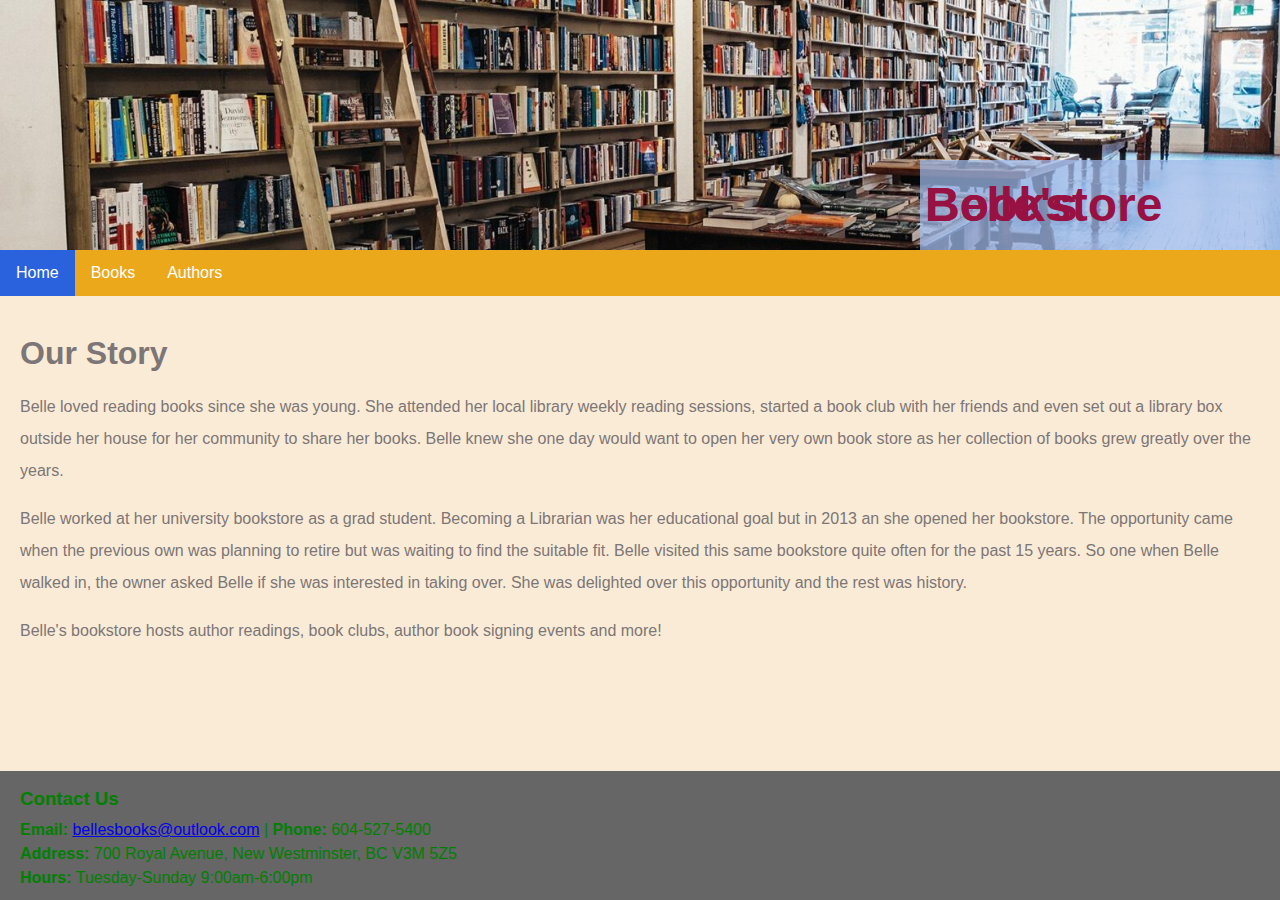
==== index.html @ 029f23d3 "Folder Structure Setup with CSS" ====
<!DOCTYPE html>
<html lang="en">

<head>
    <meta charset="UTF-8">
    <meta http-equiv="X-UA-Compatible" content="IE=edge">
    <meta name="viewport" content="width=device-width, initial-scale=1.0">
    <title>Belle's Bookstore</title>
    <link href="/css/page1styles.css" rel="stylesheet" />
</head>

<body>
    <header>
        <div id="logo">
            <a href="index.html">
                <h2>Belle's Bookstore</h1>
            </a>
        </div>
    </header>

    <nav>
        <ul>
            <li><a class="active" href="index.html">Home</a></li>
            <li><a href="page2.html">Books</a></li>
            <li><a href="page3.html">Authors</a></li>
        </ul>
    </nav>

    <div id="content">
        <h1>Our Story</h1>

        <p>
            Belle loved reading books since she was young. She attended her local library weekly reading sessions,
            started a book club with her friends and even set out a library box outside her house for her community
            to share her books. Belle knew she one day would want to open her very own book store as her collection
            of books grew greatly over the years.
        </p>
        <p>
            Belle worked at her university bookstore as a grad student. Becoming a Librarian was her educational goal
            but in 2013 an she opened her bookstore. The opportunity came when the previous own was planning to retire
            but was waiting to find the suitable fit. Belle visited this same bookstore quite often for the past 15 years.
            So one when Belle walked in, the owner asked Belle if she was interested in taking over. She was delighted over
            this opportunity and the rest was history.
        </p>
        <p>
            Belle's bookstore hosts author readings, book clubs, author book signing events
            and more!
        </p>
    </div>

    <footer>
        <h3>Contact Us</h3>
        <div id="contact">
            <strong>Email:</strong> <a href="mailto:bellesbooks@outlook.com">bellesbooks@outlook.com</a> |
            <strong>Phone:</strong> 604-527-5400<br/>
            <strong>Address:</strong> 700 Royal Avenue, New Westminster, BC V3M 5Z5<br/>
            <strong>Hours:</strong> Tuesday-Sunday 9:00am-6:00pm
        </div>
    </footer>
</body>

</html>
---- css/page1styles.css ----
/*Header styles*/
header {
    background: linear-gradient(to right, rgb(166,222,254));
    background-image: url(../images/bookstoreladder.jpg);
    background-size: cover;
    background-position: center;
    background-repeat: no-repeat;
    height: 250px;
}


header #logo {
    margin-top: 160px;
    float: right;
    background-color: rgba(158, 186, 235, 0.735);
    padding: 5px;
    width: 350px;
}

header #logo a {
    font-size: 2rem;
    font-style: normal;
    text-decoration: none;
    font-weight: 800;
    color:rgb(151, 17, 66);
}

h2, h3 {
    line-height: 0;
}

header #logo a:visited {
    color:rgb(151, 17, 66);
}

nav {
    background-color: #eaa81a;
}

nav ul {
    list-style-type: none;
    margin: 0 auto;
    padding: 0;
    overflow: hidden;
    background-color: #eaa81a;
}

nav ul li {
    float: left;
}

nav ul li a {
    display: block;
    color: white;
    text-align: center;
    padding: 14px 16px;
    text-decoration: none;
}

nav ul li a:hover:not(.active) {
    background-color: #74b1e3;
}

.active {
    background-color: #2962dc;
}

/* HTML and Body Styles*/
html {
    background-color: antiquewhite;
}

body{
    color: rgb(124, 118, 118);
    background-color: antiquewhite;
    font-family: 'Gill Sans', 'Gill Sans MT', Calibri, 'Trebuchet MS', sans-serif;
    margin: 0px;
}

#content {
    padding: 20px;
    height: 100%;
    line-height: 2rem;
}

footer {
    padding: 10px 20px 10px 20px;
    color: green;
    background-color: #666;
    position: absolute;
    bottom: 0;
    width: 100%;
    line-height: 1.5rem;
}
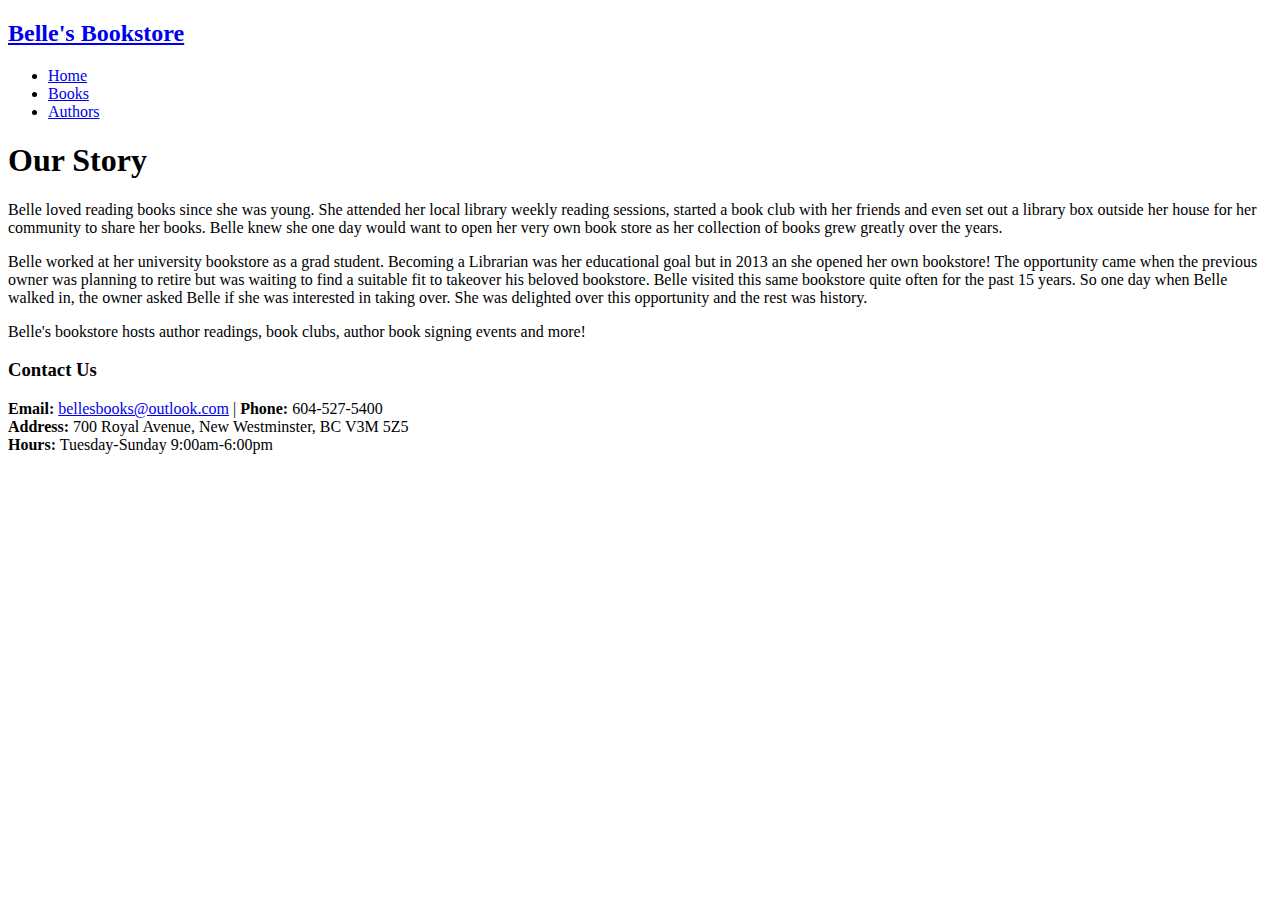
==== commit 3ffe26f3: "added sign up sheet and css" ====
--- a/index.html
+++ b/index.html
@@ -37,9 +37,9 @@
         </p>
         <p>
             Belle worked at her university bookstore as a grad student. Becoming a Librarian was her educational goal
-            but in 2013 an she opened her bookstore. The opportunity came when the previous own was planning to retire
-            but was waiting to find the suitable fit. Belle visited this same bookstore quite often for the past 15 years.
-            So one when Belle walked in, the owner asked Belle if she was interested in taking over. She was delighted over
+            but in 2013 an she opened her own bookstore! The opportunity came when the previous owner was planning to retire
+            but was waiting to find a suitable fit to takeover his beloved bookstore. Belle visited this same bookstore quite often for the past 15 years.
+            So one day when Belle walked in, the owner asked Belle if she was interested in taking over. She was delighted over
             this opportunity and the rest was history.
         </p>
         <p>
--- a/css/page1styles.css
+++ b/css/page1styles.css
@@ -1,69 +1,27 @@
-
-/*Header styles*/
-header {
-    background: linear-gradient(to right, rgb(166,222,254));
-    background-image: url(../images/bookstoreladder.jpg);
-    background-size: cover;
-    background-position: center;
-    background-repeat: no-repeat;
-    height: 250px;
-}
-
-
-header #logo {
-    margin-top: 160px;
+@@ -15,7 +15,7 @@ header #logo {
     float: right;
     background-color: rgba(158, 186, 235, 0.735);
     padding: 5px;
     width: 350px;
+    width: 400px;
 }
 
 header #logo a {
-    font-size: 2rem;
-    font-style: normal;
-    text-decoration: none;
-    font-weight: 800;
-    color:rgb(151, 17, 66);
-}
-
-h2, h3 {
-    line-height: 0;
-}
-
-header #logo a:visited {
-    color:rgb(151, 17, 66);
-}
-
-nav {
-    background-color: #eaa81a;
-}
-
-nav ul {
-    list-style-type: none;
+@ -43,7 +43,7 @@ nav ul {
     margin: 0 auto;
     padding: 0;
     overflow: hidden;
     background-color: #eaa81a;
+    background-color: #286FB4;
 }
 
 nav ul li {
-    float: left;
-}
-
-nav ul li a {
-    display: block;
-    color: white;
-    text-align: center;
-    padding: 14px 16px;
-    text-decoration: none;
-}
-
-nav ul li a:hover:not(.active) {
-    background-color: #74b1e3;
+@ -63,17 +63,14 @@ nav ul li a:hover:not(.active) {
 }
 
 .active {
     background-color: #2962dc;
+    background-color: #DF4C73;
 }
 
 /* HTML and Body Styles*/
@@ -74,22 +32,21 @@
 body{
     color: rgb(124, 118, 118);
     background-color: antiquewhite;
+    color: #666;
+    background-color: #E2F0F9;
     font-family: 'Gill Sans', 'Gill Sans MT', Calibri, 'Trebuchet MS', sans-serif;
     margin: 0px;
 }
-
-#content {
-    padding: 20px;
-    height: 100%;
-    line-height: 2rem;
-}
+@ -86,10 +83,10 @@ body{
 
 footer {
     padding: 10px 20px 10px 20px;
     color: green;
+    color: white;
     background-color: #666;
     position: absolute;
     bottom: 0;
     width: 100%;
+    width: 97.2%;
     line-height: 1.5rem;
 }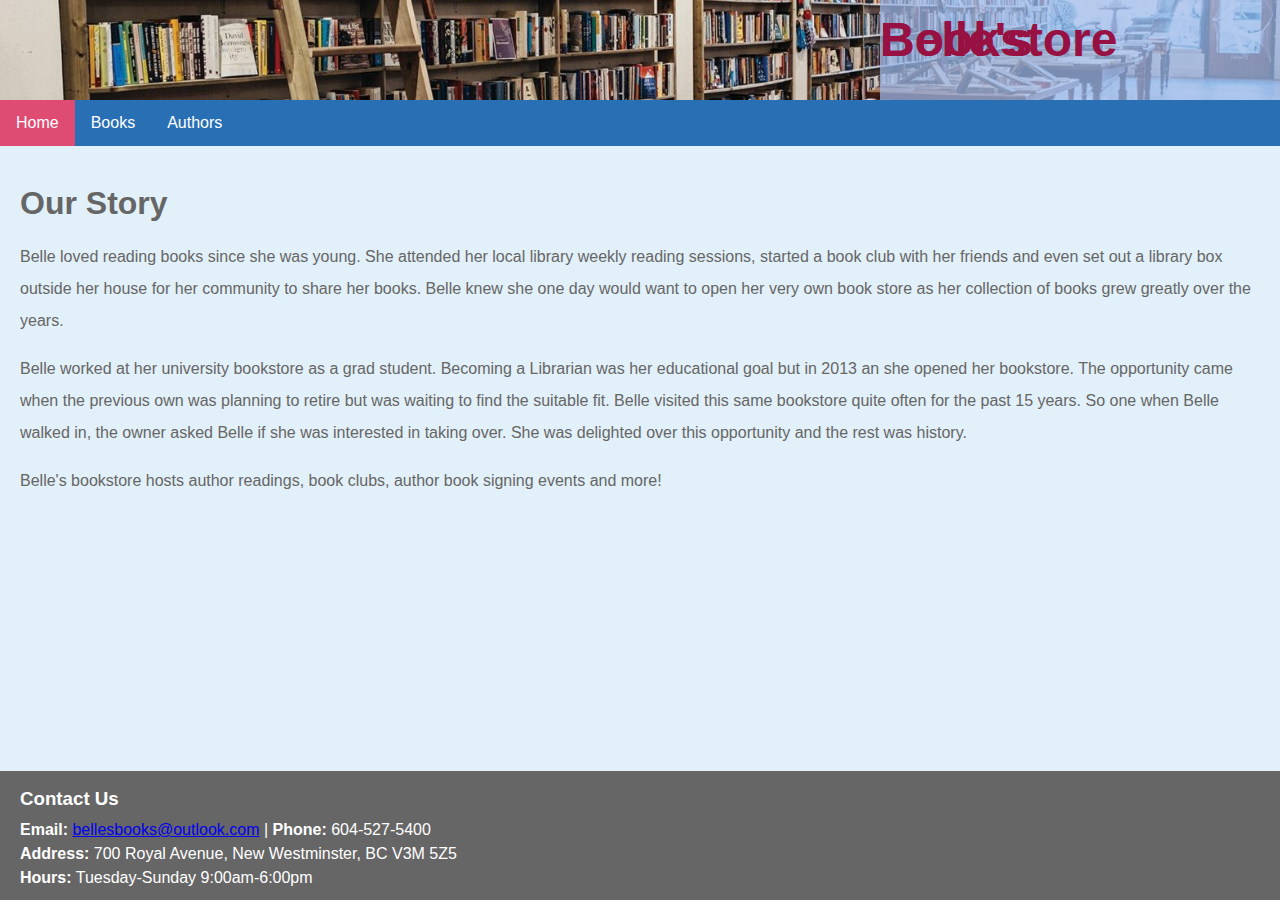
==== commit 441edc0f: "set up booklist, books page and some other css fixes" ====
--- a/index.html
+++ b/index.html
@@ -21,8 +21,8 @@
     <nav>
         <ul>
             <li><a class="active" href="index.html">Home</a></li>
-            <li><a href="page2.html">Books</a></li>
-            <li><a href="page3.html">Authors</a></li>
+            <li><a href="books.html">Books</a></li>
+            <li><a href="authors.html">Authors</a></li>
         </ul>
     </nav>
 
@@ -37,9 +37,9 @@
         </p>
         <p>
             Belle worked at her university bookstore as a grad student. Becoming a Librarian was her educational goal
-            but in 2013 an she opened her own bookstore! The opportunity came when the previous owner was planning to retire
-            but was waiting to find a suitable fit to takeover his beloved bookstore. Belle visited this same bookstore quite often for the past 15 years.
-            So one day when Belle walked in, the owner asked Belle if she was interested in taking over. She was delighted over
+            but in 2013 an she opened her bookstore. The opportunity came when the previous own was planning to retire
+            but was waiting to find the suitable fit. Belle visited this same bookstore quite often for the past 15 years.
+            So one when Belle walked in, the owner asked Belle if she was interested in taking over. She was delighted over
             this opportunity and the rest was history.
         </p>
         <p>
--- a/css/page1styles.css
+++ b/css/page1styles.css
@@ -1,52 +1,97 @@
-@@ -15,7 +15,7 @@ header #logo {
+
+/*Header styles*/
+header {
+    background: linear-gradient(to right, rgb(166,222,254));
+    background-image: url(../images/bookstoreladder.jpg);
+    background-size: cover;
+    background-position: center;
+    background-repeat: no-repeat;
+    height: 100px;
+}
+
+
+header #logo {
+    /* margin-top: 10px; */
     float: right;
     background-color: rgba(158, 186, 235, 0.735);
-    padding: 5px;
-    width: 350px;
+    padding: 0px;
     width: 400px;
+    height: 100px;
 }
 
 header #logo a {
-@ -43,7 +43,7 @@ nav ul {
+    font-size: 2rem;
+    font-style: normal;
+    text-decoration: none;
+    font-weight: 800;
+    color:rgb(151, 17, 66);
+}
+
+h2, h3 {
+    line-height: 0;
+}
+
+header #logo a:visited {
+    color:rgb(151, 17, 66);
+}
+
+nav {
+    background-color: #eaa81a;
+}
+
+nav ul {
+    list-style-type: none;
     margin: 0 auto;
     padding: 0;
     overflow: hidden;
-    background-color: #eaa81a;
     background-color: #286FB4;
 }
 
 nav ul li {
-@ -63,17 +63,14 @@ nav ul li a:hover:not(.active) {
+    float: left;
+}
+
+nav ul li a {
+    display: block;
+    color: white;
+    text-align: center;
+    padding: 14px 16px;
+    text-decoration: none;
+}
+
+nav ul li a:hover:not(.active) {
+    background-color: #74b1e3;
 }
 
 .active {
-    background-color: #2962dc;
     background-color: #DF4C73;
 }
 
 /* HTML and Body Styles*/
-html {
-    background-color: antiquewhite;
-}
 
 body{
-    color: rgb(124, 118, 118);
-    background-color: antiquewhite;
     color: #666;
     background-color: #E2F0F9;
     font-family: 'Gill Sans', 'Gill Sans MT', Calibri, 'Trebuchet MS', sans-serif;
     margin: 0px;
 }
-@ -86,10 +83,10 @@ body{
+
+#content {
+    padding: 20px;
+    height: 100%;
+    line-height: 2rem;
+}
 
 footer {
     padding: 10px 20px 10px 20px;
-    color: green;
     color: white;
     background-color: #666;
     position: absolute;
     bottom: 0;
-    width: 100%;
     width: 97.2%;
     line-height: 1.5rem;
+    position: fixed;
+  left: 0;
+  bottom: 0;
+  width: 100%;
 }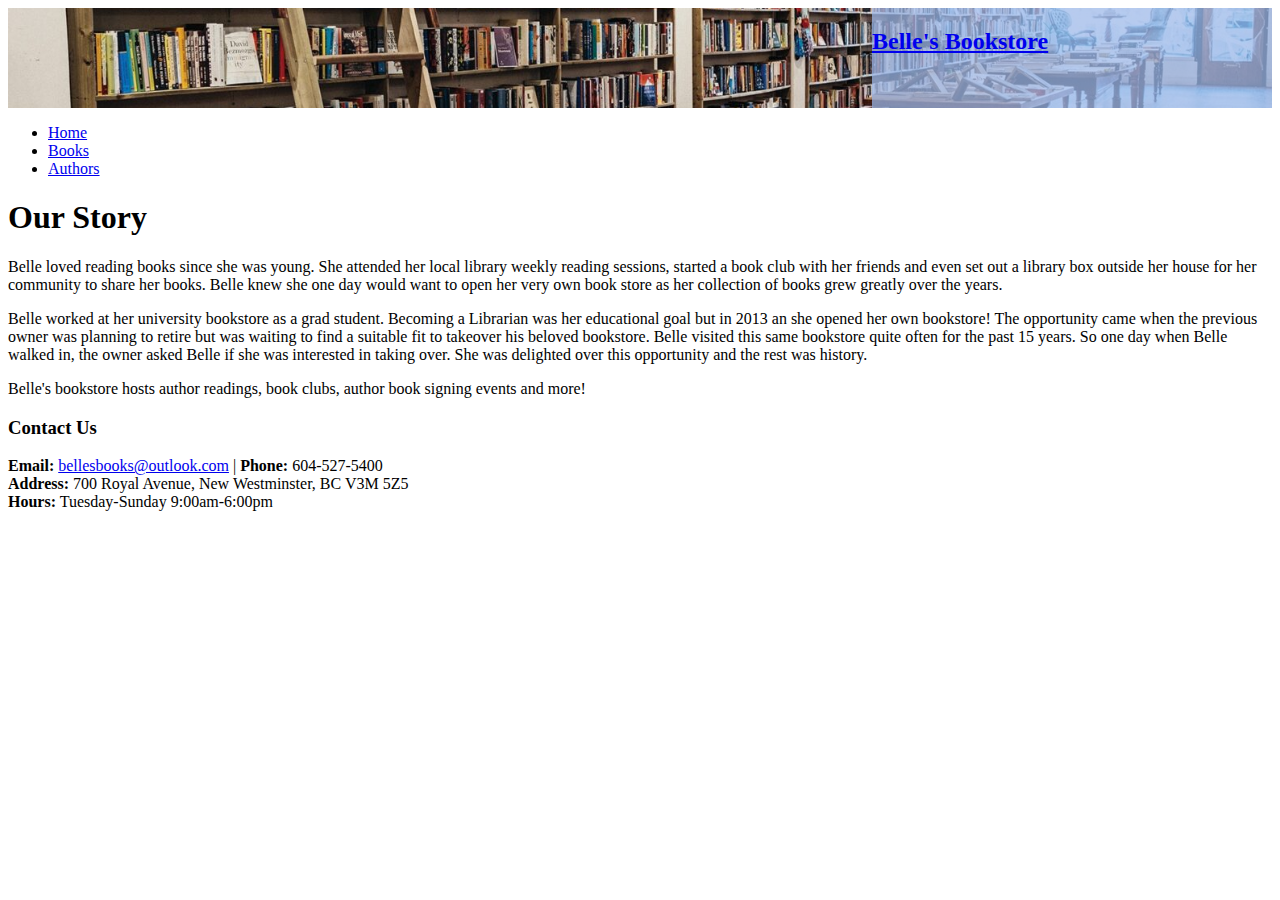
==== commit 4b301ba4: "merge update" ====
--- a/index.html
+++ b/index.html
@@ -37,9 +37,9 @@
         </p>
         <p>
             Belle worked at her university bookstore as a grad student. Becoming a Librarian was her educational goal
-            but in 2013 an she opened her bookstore. The opportunity came when the previous own was planning to retire
-            but was waiting to find the suitable fit. Belle visited this same bookstore quite often for the past 15 years.
-            So one when Belle walked in, the owner asked Belle if she was interested in taking over. She was delighted over
+            but in 2013 an she opened her own bookstore! The opportunity came when the previous owner was planning to retire
+            but was waiting to find a suitable fit to takeover his beloved bookstore. Belle visited this same bookstore quite often for the past 15 years.
+            So one day when Belle walked in, the owner asked Belle if she was interested in taking over. She was delighted over
             this opportunity and the rest was history.
         </p>
         <p>
--- a/css/page1styles.css
+++ b/css/page1styles.css
@@ -20,48 +20,13 @@
 }
 
 header #logo a {
-    font-size: 2rem;
-    font-style: normal;
-    text-decoration: none;
-    font-weight: 800;
-    color:rgb(151, 17, 66);
-}
-
-h2, h3 {
-    line-height: 0;
-}
-
-header #logo a:visited {
-    color:rgb(151, 17, 66);
-}
-
-nav {
-    background-color: #eaa81a;
-}
-
 nav ul {
-    list-style-type: none;
     margin: 0 auto;
     padding: 0;
     overflow: hidden;
     background-color: #286FB4;
 }
 
-nav ul li {
-    float: left;
-}
-
-nav ul li a {
-    display: block;
-    color: white;
-    text-align: center;
-    padding: 14px 16px;
-    text-decoration: none;
-}
-
-nav ul li a:hover:not(.active) {
-    background-color: #74b1e3;
-}
 
 .active {
     background-color: #DF4C73;
@@ -75,12 +40,7 @@
     font-family: 'Gill Sans', 'Gill Sans MT', Calibri, 'Trebuchet MS', sans-serif;
     margin: 0px;
 }
-
-#content {
-    padding: 20px;
-    height: 100%;
-    line-height: 2rem;
-}
+@ -86,10 +83,10 @@ body{
 
 footer {
     padding: 10px 20px 10px 20px;
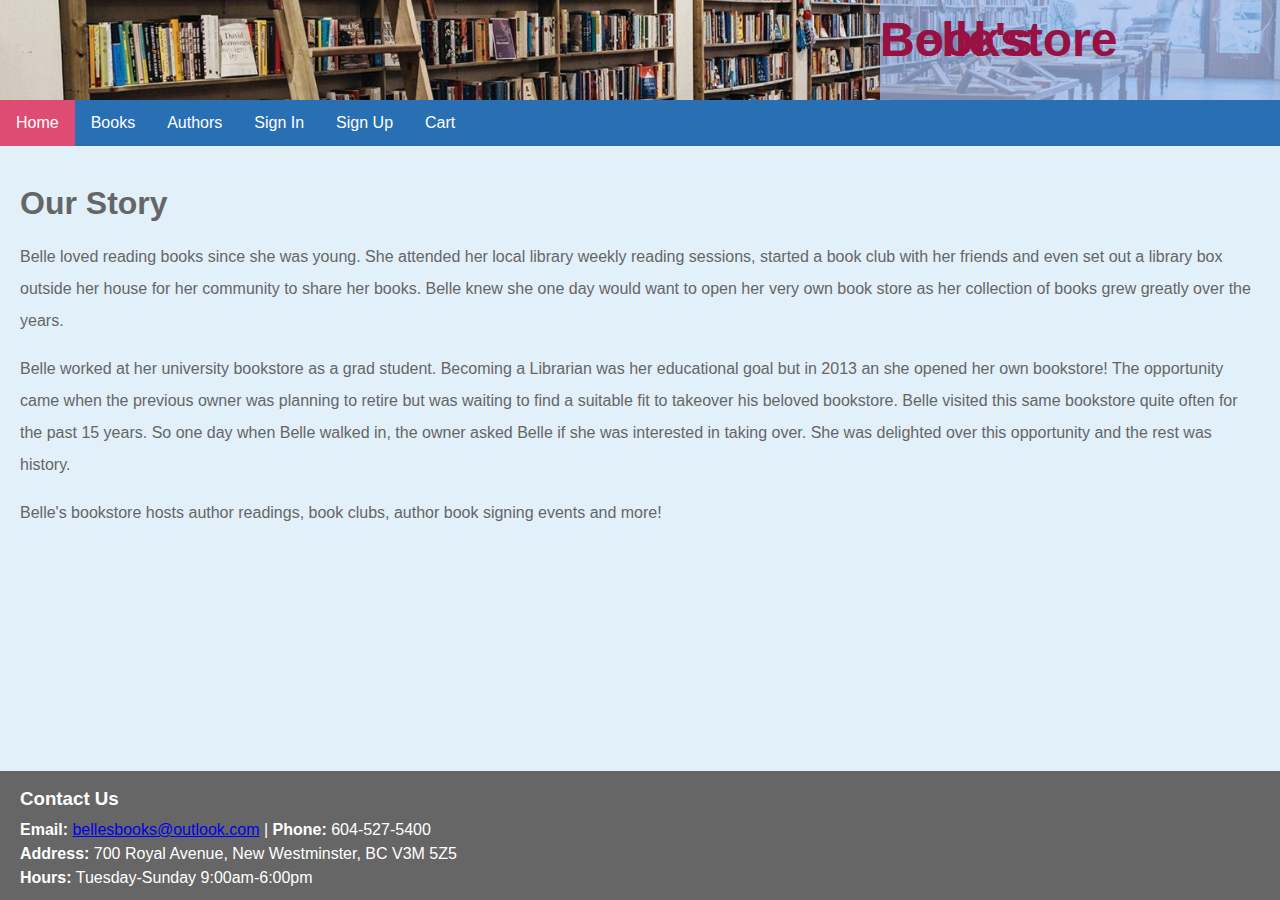
==== commit ce7bb86e: "adding links" ====
--- a/index.html
+++ b/index.html
@@ -23,6 +23,9 @@
             <li><a class="active" href="index.html">Home</a></li>
             <li><a href="books.html">Books</a></li>
             <li><a href="authors.html">Authors</a></li>
+            <li><a href="signin.html">Sign In</a></li>
+            <li><a href="signUP.html">Sign Up</a></li>
+            <li><a href="carttable.html">Cart</a></li>
         </ul>
     </nav>
 
--- a/css/page1styles.css
+++ b/css/page1styles.css
@@ -20,13 +20,48 @@
 }
 
 header #logo a {
+    font-size: 2rem;
+    font-style: normal;
+    text-decoration: none;
+    font-weight: 800;
+    color:rgb(151, 17, 66);
+}
+
+h2, h3 {
+    line-height: 0;
+}
+
+header #logo a:visited {
+    color:rgb(151, 17, 66);
+}
+
+nav {
+    background-color: #eaa81a;
+}
+
 nav ul {
+    list-style-type: none;
     margin: 0 auto;
     padding: 0;
     overflow: hidden;
     background-color: #286FB4;
 }
 
+nav ul li {
+    float: left;
+}
+
+nav ul li a {
+    display: block;
+    color: white;
+    text-align: center;
+    padding: 14px 16px;
+    text-decoration: none;
+}
+
+nav ul li a:hover:not(.active) {
+    background-color: #74b1e3;
+}
 
 .active {
     background-color: #DF4C73;
@@ -40,7 +75,12 @@
     font-family: 'Gill Sans', 'Gill Sans MT', Calibri, 'Trebuchet MS', sans-serif;
     margin: 0px;
 }
-@ -86,10 +83,10 @@ body{
+
+#content {
+    padding: 20px;
+    height: 100%;
+    line-height: 2rem;
+}
 
 footer {
     padding: 10px 20px 10px 20px;
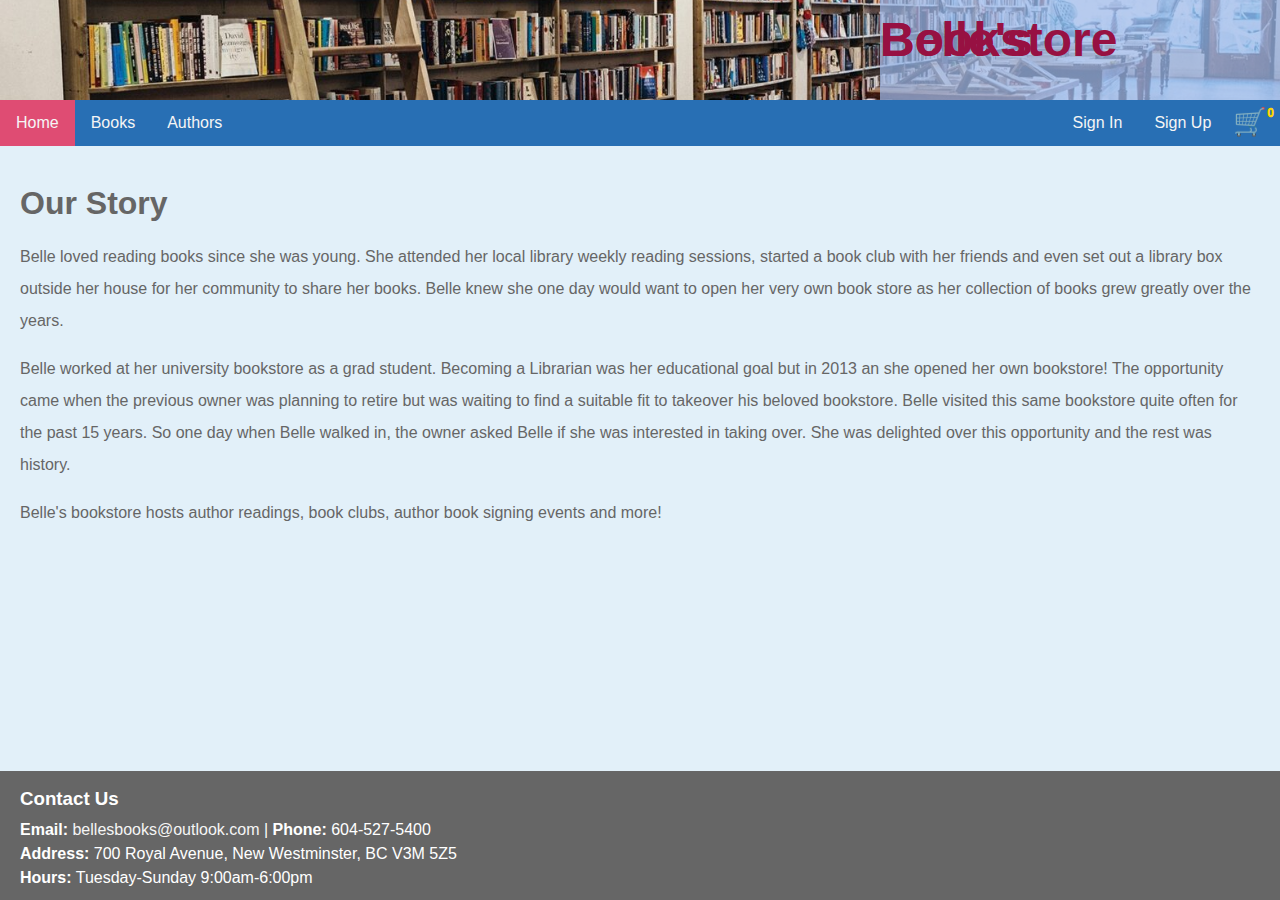
==== commit 04e029c8: "Added Content to Author page and some design fixes" ====
--- a/index.html
+++ b/index.html
@@ -7,6 +7,8 @@
     <meta name="viewport" content="width=device-width, initial-scale=1.0">
     <title>Belle's Bookstore</title>
     <link href="/css/page1styles.css" rel="stylesheet" />
+    <link href="/css/header_footer_style.css" rel="stylesheet" />
+
 </head>
 
 <body>
@@ -23,9 +25,9 @@
             <li><a class="active" href="index.html">Home</a></li>
             <li><a href="books.html">Books</a></li>
             <li><a href="authors.html">Authors</a></li>
-            <li><a href="signin.html">Sign In</a></li>
+            <li><a href="carttable.html" id="cart-icon-holder"><span id="cart-icon">&#x1F6D2;</span><span id="item-count">0</span></a></li>
             <li><a href="signUP.html">Sign Up</a></li>
-            <li><a href="carttable.html">Cart</a></li>
+            <li><a href="signin.html">Sign In</a></li>            
         </ul>
     </nav>
 
@@ -60,6 +62,7 @@
             <strong>Hours:</strong> Tuesday-Sunday 9:00am-6:00pm
         </div>
     </footer>
+    <script src="script/itemCount.js"></script>
 </body>
 
 </html>--- a/css/page1styles.css
+++ b/css/page1styles.css
@@ -94,4 +94,9 @@
   left: 0;
   bottom: 0;
   width: 100%;
+}
+
+input::-webkit-outer-spin-button,
+      input::-webkit-inner-spin-button {
+        display: none;
 }--- a/css/header_footer_style.css
+++ b/css/header_footer_style.css
@@ -0,0 +1,109 @@
+/*Header styles*/
+header {
+  background: linear-gradient(to right, rgb(166, 222, 254));
+  background-image: url(../images/bookstoreladder.jpg);
+  background-size: cover;
+  background-position: center;
+  background-repeat: no-repeat;
+  height: 100px;
+}
+
+header #logo {
+  /* margin-top: 10px; */
+  float: right;
+  background-color: rgba(158, 186, 235, 0.735);
+  padding: 0px;
+  width: 400px;
+  height: 100px;
+}
+
+header #logo a {
+  font-size: 2rem;
+  font-style: normal;
+  text-decoration: none;
+  font-weight: 800;
+  color: rgb(151, 17, 66)!important;
+}
+
+
+nav {
+  background-color: #eaa81a;
+}
+
+nav ul {
+  list-style-type: none;
+  margin: 0 auto;
+  padding: 0;
+  overflow: hidden;
+  background-color: #286fb4;
+}
+
+nav ul li {
+  float: left;
+}
+
+nav ul li:nth-child(4),
+nav ul li:nth-child(5),
+nav ul li:nth-child(6) {
+  float: right;
+}
+
+nav ul li a {
+  display: block;
+  color: white;
+  text-align: center;
+  padding: 14px 16px;
+  text-decoration: none;
+}
+
+nav ul li a:hover:not(.active) {
+  background-color: #74b1e3;
+}
+
+.active {
+  background-color: #df4c73;
+}
+
+/* HTML and Body Styles*/
+
+footer {
+  padding: 10px 20px 10px 20px;
+  color: white !important;
+  text-decoration: none !important;
+  background-color: #666;
+  position: absolute;
+  bottom: 0;
+  width: 97.2%;
+  line-height: 1.5rem;
+  position: fixed;
+  left: 0;
+  bottom: 0;
+  width: 100%;
+}
+
+body {
+  color: #666;
+  background-color: #e2f0f9;
+  font-family: "Gill Sans", "Gill Sans MT", Calibri, "Trebuchet MS", sans-serif;
+  margin: 0px;
+}
+
+#cart-icon-holder {
+  padding: 6px;
+}
+
+#cart-icon {
+  font-size: 27px;
+}
+
+#item-count {
+  vertical-align: top;
+  font-size: 12px;
+  font-weight: 1000;
+  color: gold;
+}
+
+a:-webkit-any-link {
+  color: whitesmoke !important;
+  text-decoration: none !important;
+}
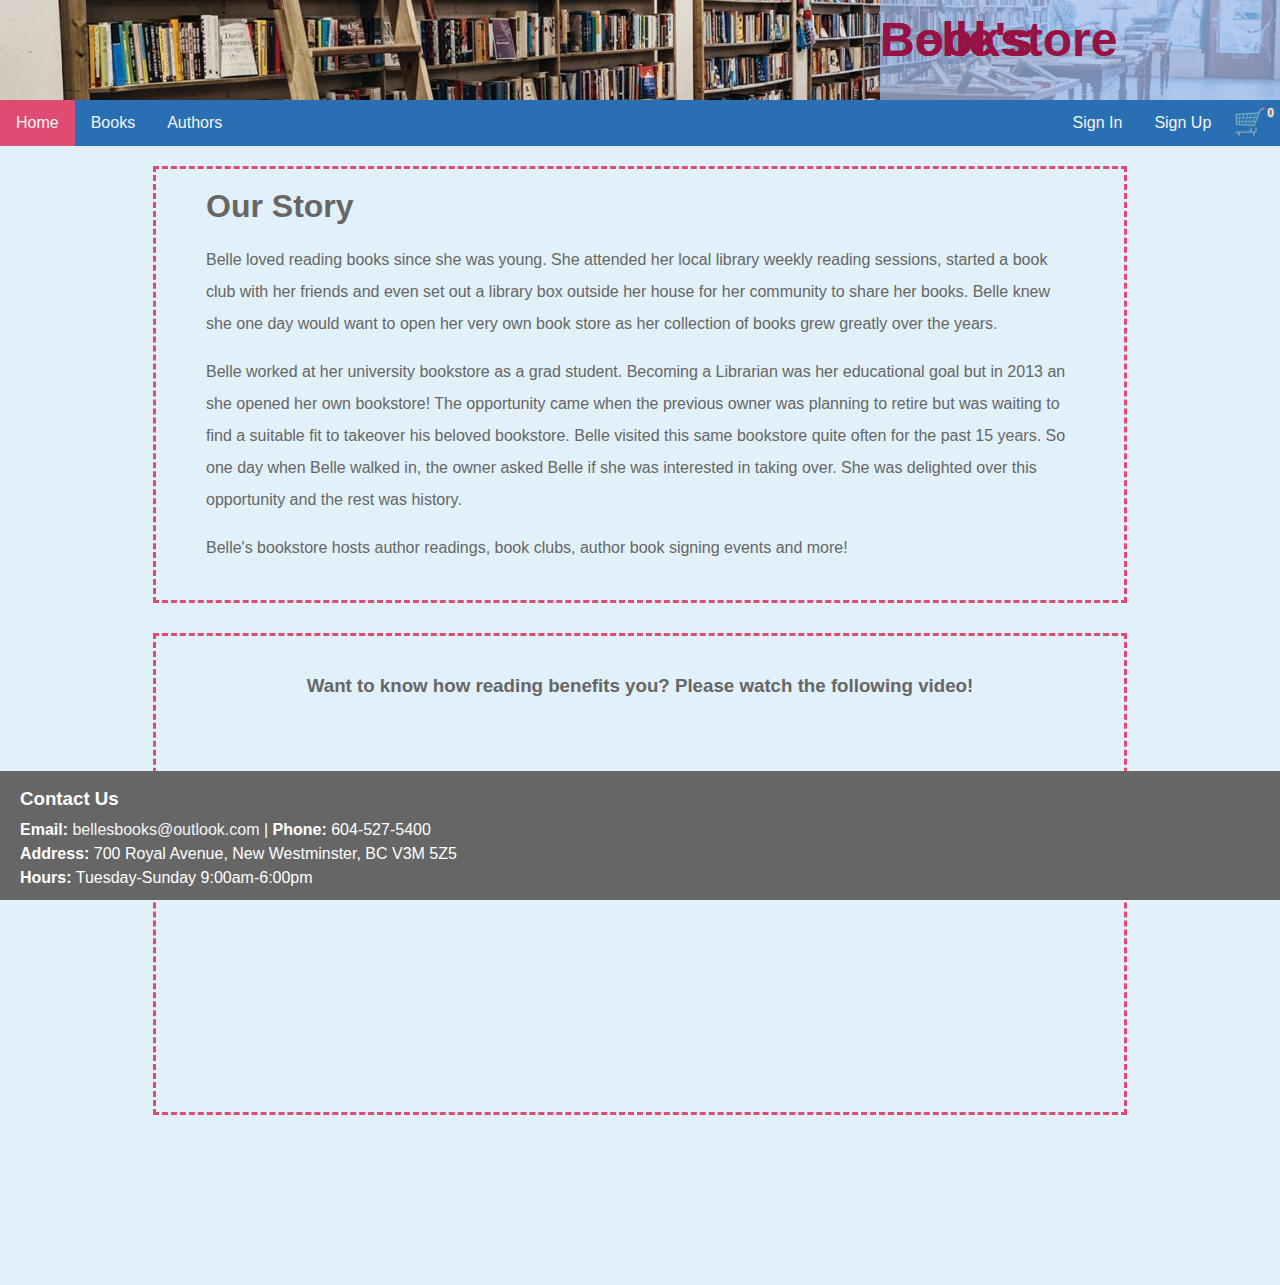
==== commit e60da079: "More design fixes and changing name according to the instructions" ====
--- a/index.html
+++ b/index.html
@@ -6,8 +6,8 @@
     <meta http-equiv="X-UA-Compatible" content="IE=edge">
     <meta name="viewport" content="width=device-width, initial-scale=1.0">
     <title>Belle's Bookstore</title>
-    <link href="/css/page1styles.css" rel="stylesheet" />
-    <link href="/css/header_footer_style.css" rel="stylesheet" />
+    <link href="/css/index_style_belle.css" rel="stylesheet" />
+    <link href="/css/header_footer_style_belle.css" rel="stylesheet" />
 
 </head>
 
@@ -23,46 +23,60 @@
     <nav>
         <ul>
             <li><a class="active" href="index.html">Home</a></li>
-            <li><a href="books.html">Books</a></li>
-            <li><a href="authors.html">Authors</a></li>
-            <li><a href="carttable.html" id="cart-icon-holder"><span id="cart-icon">&#x1F6D2;</span><span id="item-count">0</span></a></li>
-            <li><a href="signUP.html">Sign Up</a></li>
-            <li><a href="signin.html">Sign In</a></li>            
+            <li><a href="books_belle.html">Books</a></li>
+            <li><a href="authors_belle.html">Authors</a></li>
+            <li><a href="carttable_belle.html" id="cart-icon-holder"><span id="cart-icon">&#x1F6D2;</span><span
+                        id="item-count">0</span></a></li>
+            <li><a href="signup_belle.html">Sign Up</a></li>
+            <li><a href="signin_belle.html">Sign In</a></li>
         </ul>
     </nav>
 
     <div id="content">
-        <h1>Our Story</h1>
+        <div id="our-story">
+            <h1>Our Story</h1>
 
-        <p>
-            Belle loved reading books since she was young. She attended her local library weekly reading sessions,
-            started a book club with her friends and even set out a library box outside her house for her community
-            to share her books. Belle knew she one day would want to open her very own book store as her collection
-            of books grew greatly over the years.
-        </p>
-        <p>
-            Belle worked at her university bookstore as a grad student. Becoming a Librarian was her educational goal
-            but in 2013 an she opened her own bookstore! The opportunity came when the previous owner was planning to retire
-            but was waiting to find a suitable fit to takeover his beloved bookstore. Belle visited this same bookstore quite often for the past 15 years.
-            So one day when Belle walked in, the owner asked Belle if she was interested in taking over. She was delighted over
-            this opportunity and the rest was history.
-        </p>
-        <p>
-            Belle's bookstore hosts author readings, book clubs, author book signing events
-            and more!
-        </p>
+            <p>
+                Belle loved reading books since she was young. She attended her local library weekly reading sessions,
+                started a book club with her friends and even set out a library box outside her house for her community
+                to share her books. Belle knew she one day would want to open her very own book store as her collection
+                of books grew greatly over the years.
+            </p>
+            <p>
+                Belle worked at her university bookstore as a grad student. Becoming a Librarian was her educational
+                goal
+                but in 2013 an she opened her own bookstore! The opportunity came when the previous owner was planning
+                to retire
+                but was waiting to find a suitable fit to takeover his beloved bookstore. Belle visited this same
+                bookstore quite often for the past 15 years.
+                So one day when Belle walked in, the owner asked Belle if she was interested in taking over. She was
+                delighted over
+                this opportunity and the rest was history.
+            </p>
+            <p>
+                Belle's bookstore hosts author readings, book clubs, author book signing events
+                and more!
+            </p>
+        </div>
+        <div id="reading-benefits">
+            <h3>Want to know how reading benefits you? Please watch the following video!</h3>
+            <iframe width="560" height="315" src="https://www.youtube.com/embed/xqMozc4K4pg"
+                title="YouTube video player" frameborder="0"
+                allow="accelerometer; autoplay; clipboard-write; encrypted-media; gyroscope; picture-in-picture; web-share"
+                allowfullscreen></iframe>
+        </div>
     </div>
 
     <footer>
         <h3>Contact Us</h3>
         <div id="contact">
             <strong>Email:</strong> <a href="mailto:bellesbooks@outlook.com">bellesbooks@outlook.com</a> |
-            <strong>Phone:</strong> 604-527-5400<br/>
-            <strong>Address:</strong> 700 Royal Avenue, New Westminster, BC V3M 5Z5<br/>
+            <strong>Phone:</strong> 604-527-5400<br />
+            <strong>Address:</strong> 700 Royal Avenue, New Westminster, BC V3M 5Z5<br />
             <strong>Hours:</strong> Tuesday-Sunday 9:00am-6:00pm
         </div>
     </footer>
-    <script src="script/itemCount.js"></script>
+    <script src="script/itemCount_belle.js"></script>
 </body>
 
 </html>--- a/css/index_style_belle.css
+++ b/css/index_style_belle.css
@@ -0,0 +1,117 @@
+
+/*Header styles*/
+header {
+    background: linear-gradient(to right, rgb(166,222,254));
+    background-image: url(../images/bookstoreladder.jpg);
+    background-size: cover;
+    background-position: center;
+    background-repeat: no-repeat;
+    height: 100px;
+}
+
+
+header #logo {
+    /* margin-top: 10px; */
+    float: right;
+    background-color: rgba(158, 186, 235, 0.735);
+    padding: 0px;
+    width: 400px;
+    height: 100px;
+}
+
+header #logo a {
+    font-size: 2rem;
+    font-style: normal;
+    text-decoration: none;
+    font-weight: 800;
+    color:rgb(151, 17, 66);
+}
+
+h2, h3 {
+    line-height: 0;
+}
+
+header #logo a:visited {
+    color:rgb(151, 17, 66);
+}
+
+nav {
+    background-color: #eaa81a;
+}
+
+nav ul {
+    list-style-type: none;
+    margin: 0 auto;
+    padding: 0;
+    overflow: hidden;
+    background-color: #286FB4;
+}
+
+nav ul li {
+    float: left;
+}
+
+nav ul li a {
+    display: block;
+    color: white;
+    text-align: center;
+    padding: 14px 16px;
+    text-decoration: none;
+}
+
+nav ul li a:hover:not(.active) {
+    background-color: #74b1e3;
+}
+
+.active {
+    background-color: #DF4C73;
+}
+
+/* HTML and Body Styles*/
+
+
+#content {
+    padding: 20px;
+    height: 100%;
+    line-height: 2rem;
+}
+
+footer {
+    padding: 10px 20px 10px 20px;
+    color: white;
+    background-color: #666;
+    position: absolute;
+    bottom: 0;
+    width: 97.2%;
+    line-height: 1.5rem;
+    position: fixed;
+  left: 0;
+  bottom: 0;
+  width: 100%;
+}
+
+input::-webkit-outer-spin-button,
+      input::-webkit-inner-spin-button {
+        display: none;
+}
+
+#reading-benefits {
+    border: 3px dashed #DF4C73;
+    width: 70%;
+    padding: 50px;
+    margin: 0 auto 150px auto;
+    text-align: center;
+    /* border-top: 0px; */
+}
+
+#reading-benefits h3 {
+    margin: 0 0 50px 0;
+}
+
+#our-story {
+    border: 3px dashed #DF4C73;
+    /* border-bottom: 0px; */
+    width: 70%;
+    padding: 0 50px 20px 50px;
+    margin: 0 auto 30px auto;
+}--- a/css/header_footer_style_belle.css
+++ b/css/header_footer_style_belle.css
@@ -0,0 +1,109 @@
+/*Header styles*/
+header {
+  background: linear-gradient(to right, rgb(166, 222, 254));
+  background-image: url(../images/bookstoreladder.jpg);
+  background-size: cover;
+  background-position: center;
+  background-repeat: no-repeat;
+  height: 100px;
+}
+
+header #logo {
+  /* margin-top: 10px; */
+  float: right;
+  background-color: rgba(158, 186, 235, 0.735);
+  padding: 0px;
+  width: 400px;
+  height: 100px;
+}
+
+header #logo a {
+  font-size: 2rem;
+  font-style: normal;
+  text-decoration: none;
+  font-weight: 800;
+  color: rgb(151, 17, 66)!important;
+}
+
+
+nav {
+  background-color: #eaa81a;
+}
+
+nav ul {
+  list-style-type: none;
+  margin: 0 auto;
+  padding: 0;
+  overflow: hidden;
+  background-color: #286fb4;
+}
+
+nav ul li {
+  float: left;
+}
+
+nav ul li:nth-child(4),
+nav ul li:nth-child(5),
+nav ul li:nth-child(6) {
+  float: right;
+}
+
+nav ul li a {
+  display: block;
+  color: white;
+  text-align: center;
+  padding: 14px 16px;
+  text-decoration: none;
+}
+
+nav ul li a:hover:not(.active) {
+  background-color: #74b1e3;
+}
+
+.active {
+  background-color: #df4c73;
+}
+
+/* HTML and Body Styles*/
+
+footer {
+  padding: 10px 20px 10px 20px;
+  color: white !important;
+  text-decoration: none !important;
+  background-color: #666;
+  position: absolute;
+  bottom: 0;
+  width: 97.2%;
+  line-height: 1.5rem;
+  position: fixed;
+  left: 0;
+  bottom: 0;
+  width: 100%;
+}
+
+body {
+  color: #666;
+  background-color: #e2f0f9;
+  font-family: "Gill Sans", "Gill Sans MT", Calibri, "Trebuchet MS", sans-serif;
+  margin: 0px;
+}
+
+#cart-icon-holder {
+  padding: 6px;
+}
+
+#cart-icon {
+  font-size: 27px;
+}
+
+#item-count {
+  vertical-align: top;
+  font-size: 12px;
+  font-weight: 1000;
+  color: wheat;
+}
+
+a:-webkit-any-link {
+  color: whitesmoke !important;
+  text-decoration: none !important;
+}
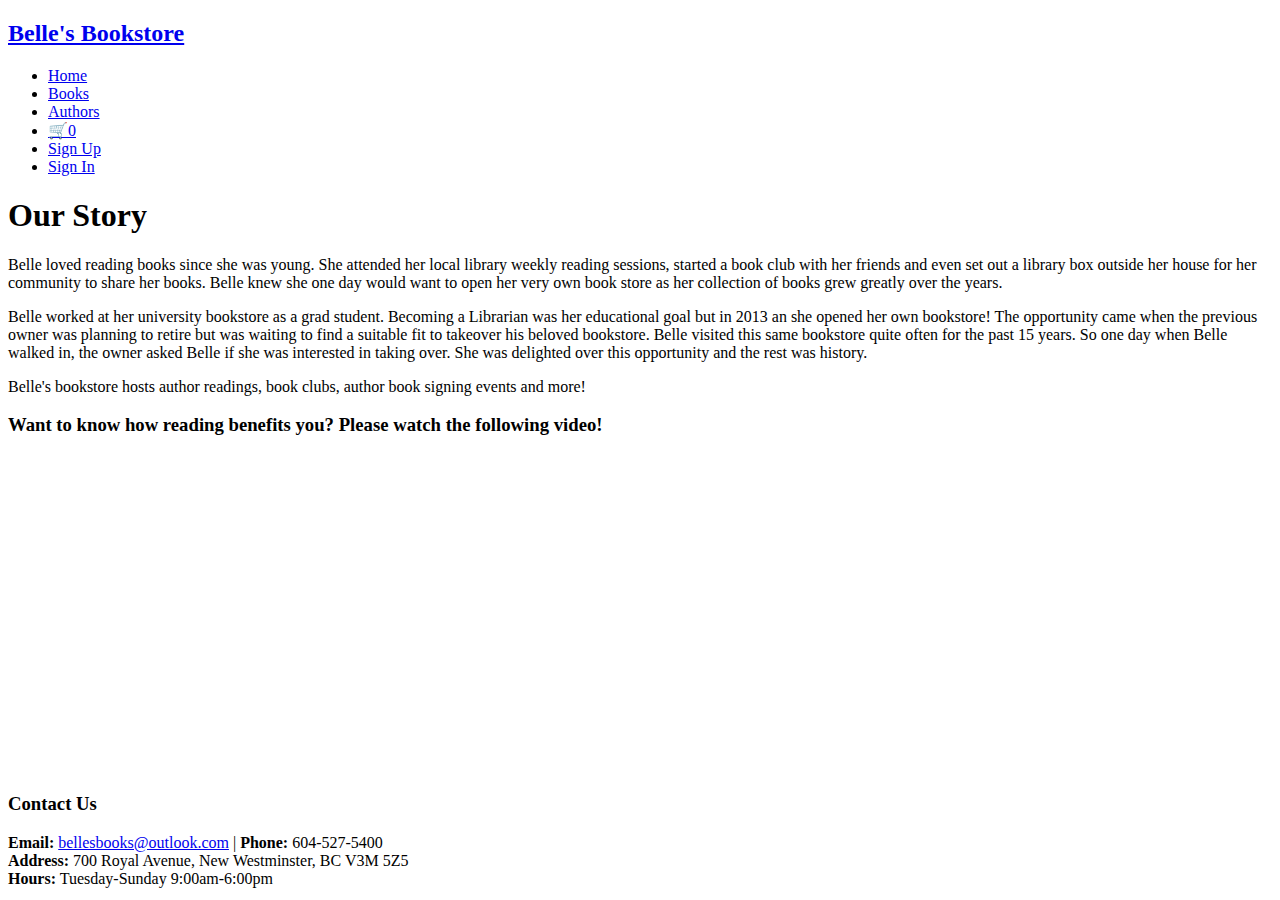
==== commit 721ae451: "File name change" ====
--- a/index.html
+++ b/index.html
@@ -6,8 +6,8 @@
     <meta http-equiv="X-UA-Compatible" content="IE=edge">
     <meta name="viewport" content="width=device-width, initial-scale=1.0">
     <title>Belle's Bookstore</title>
-    <link href="/css/index_style_belle.css" rel="stylesheet" />
-    <link href="/css/header_footer_style_belle.css" rel="stylesheet" />
+    <link href="/css/index_style_Belle.css" rel="stylesheet" />
+    <link href="/css/header_footer_style_Belle.css" rel="stylesheet" />
 
 </head>
 
@@ -23,12 +23,12 @@
     <nav>
         <ul>
             <li><a class="active" href="index.html">Home</a></li>
-            <li><a href="books_belle.html">Books</a></li>
-            <li><a href="authors_belle.html">Authors</a></li>
-            <li><a href="carttable_belle.html" id="cart-icon-holder"><span id="cart-icon">&#x1F6D2;</span><span
+            <li><a href="books_Belle.html">Books</a></li>
+            <li><a href="authors_Belle.html">Authors</a></li>
+            <li><a href="carttable_Belle.html" id="cart-icon-holder"><span id="cart-icon">&#x1F6D2;</span><span
                         id="item-count">0</span></a></li>
-            <li><a href="signup_belle.html">Sign Up</a></li>
-            <li><a href="signin_belle.html">Sign In</a></li>
+            <li><a href="signup_Belle.html">Sign Up</a></li>
+            <li><a href="signin_Belle.html">Sign In</a></li>
         </ul>
     </nav>
 
@@ -76,7 +76,7 @@
             <strong>Hours:</strong> Tuesday-Sunday 9:00am-6:00pm
         </div>
     </footer>
-    <script src="script/itemCount_belle.js"></script>
+    <script src="script/itemCount_Belle.js"></script>
 </body>
 
 </html>